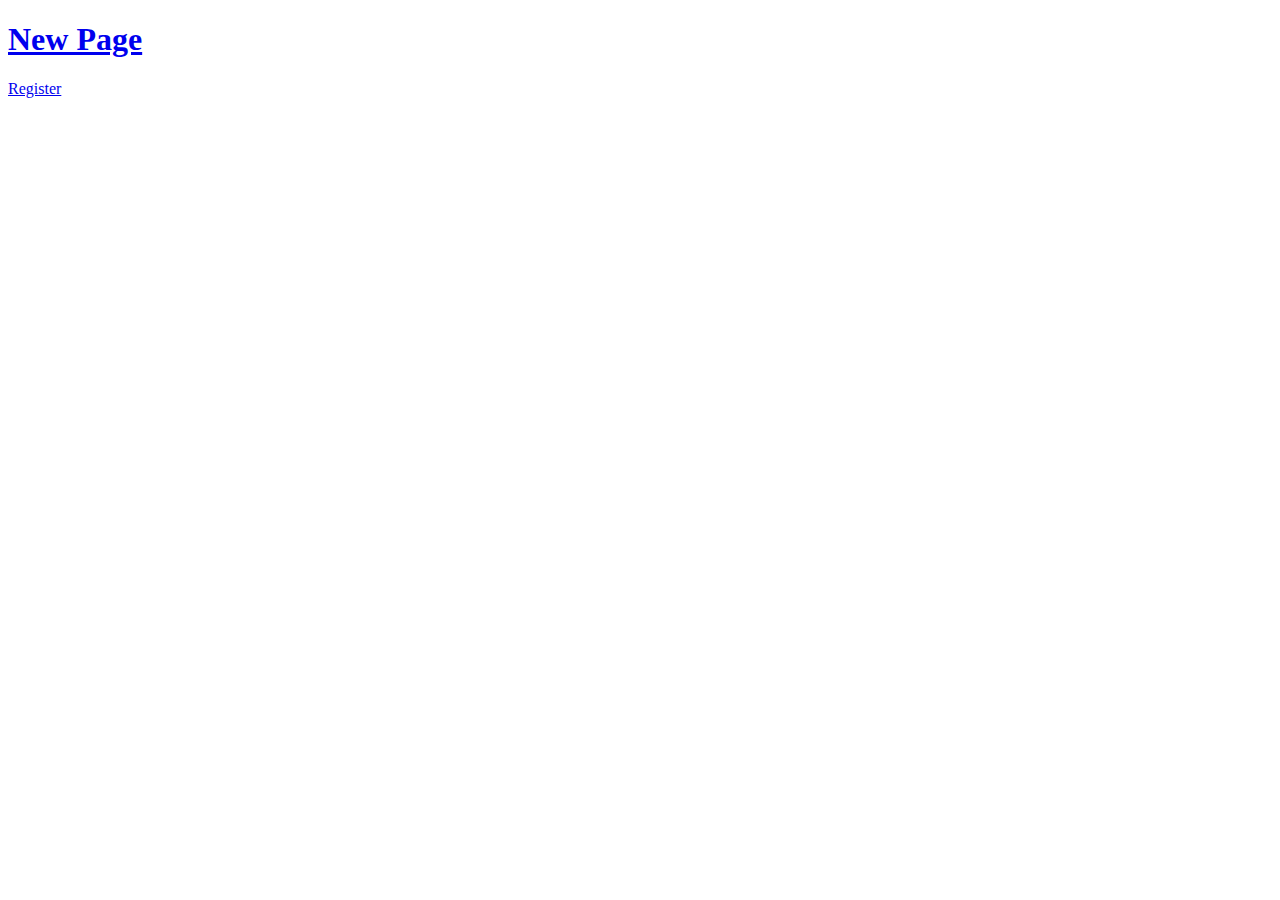
==== index.html @ 4b6bd751 "moved a file to make the site work." ====
<!DOCTYPE html>
<html lang="en" dir="ltr">
  <head>
    <script src="../js/index.js"></script>
    <script src="../php/index.php"></script>
    <meta charset="utf-8">
    <title></title>
  </head>
  <body>
    <h1>
      <a href="newpage.html">
        New Page
      </a>
    </h1>

    <a href="register.html">
      Register
    </a>
  </body>
</html>
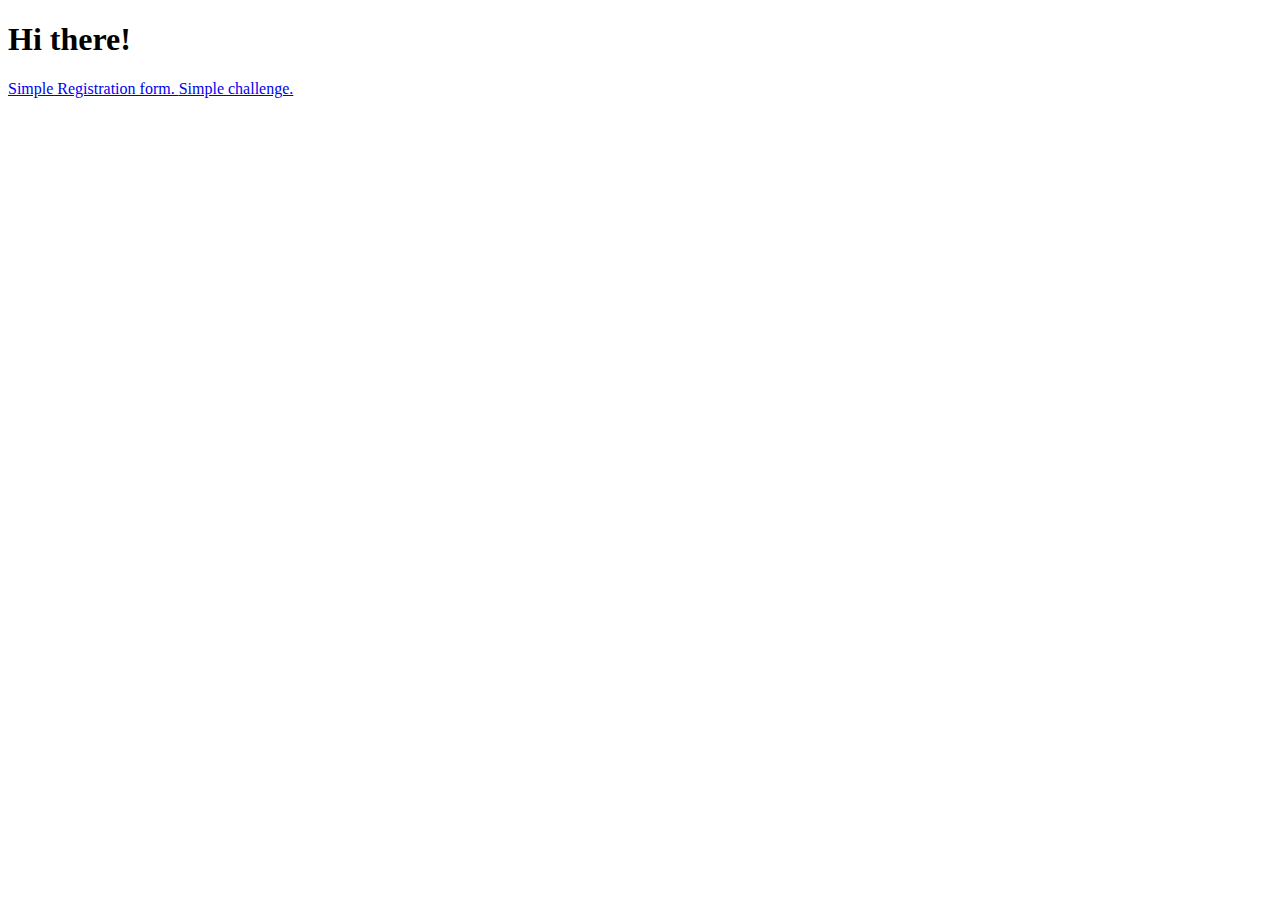
==== commit 272571c7: "edits" ====
--- a/index.html
+++ b/index.html
@@ -1,20 +1,16 @@
 <!DOCTYPE html>
 <html lang="en" dir="ltr">
   <head>
-    <script src="../js/index.js"></script>
-    <script src="../php/index.php"></script>
+    <script src="js/index.js"></script>
+    <script src="php/index.php"></script>
     <meta charset="utf-8">
-    <title></title>
+    <title>Arcadeluke.com</title>
   </head>
   <body>
-    <h1>
-      <a href="newpage.html">
-        New Page
-      </a>
-    </h1>
-
-    <a href="register.html">
-      Register
+    <h1>Hi there!</h1>
+    <a href="html/register.html">
+      Simple Registration form.
     </a>
+    <a href="html/challenge_1.html">Simple challenge.</a>
   </body>
 </html>
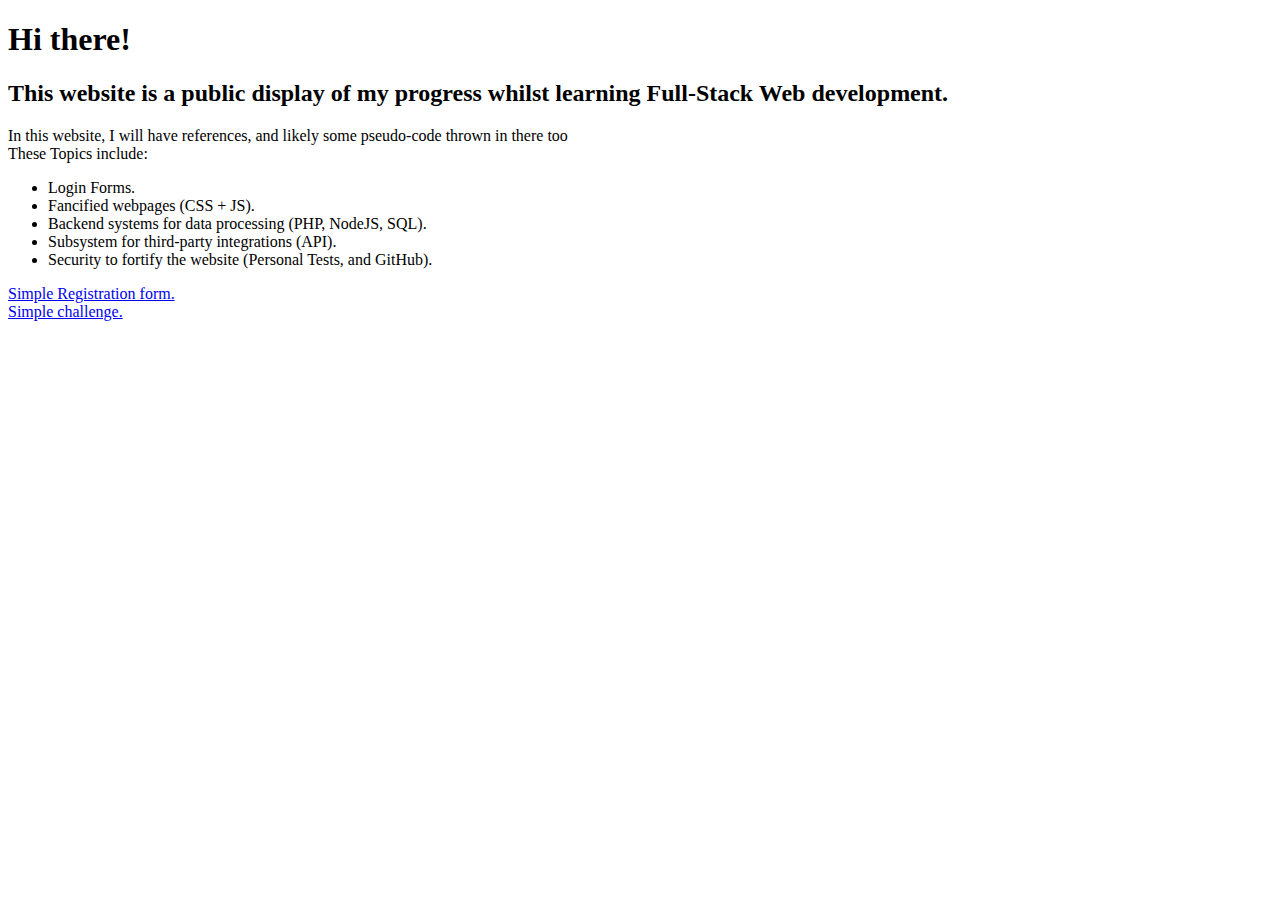
==== commit 49be73f6: "Added more information regarding the structure of the website." ====
--- a/index.html
+++ b/index.html
@@ -1,16 +1,33 @@
 <!DOCTYPE html>
 <html lang="en" dir="ltr">
-  <head>
+
+<head>
     <script src="js/index.js"></script>
     <script src="php/index.php"></script>
     <meta charset="utf-8">
     <title>Arcadeluke.com</title>
-  </head>
-  <body>
+</head>
+
+<body>
     <h1>Hi there!</h1>
+
+    <h2>This website is a public display of my progress whilst learning Full-Stack Web development.</h2>
+    <p>In this website, I will have references, and likely
+        <pseudo-code>some pseudo-code</pseudo-code> thrown in there too
+        <br>These Topics include:
+        <ul>
+            <li>Login Forms.</li>
+            <li>Fancified webpages (CSS + JS).</li>
+            <li>Backend systems for data processing (PHP, NodeJS, SQL).</li>
+            <li>Subsystem for third-party integrations (API).</li>
+            <li>Security to fortify the website (Personal Tests, and GitHub). </li>
+        </ul>
+    </p>
     <a href="html/register.html">
       Simple Registration form.
     </a>
+    <br>
     <a href="html/challenge_1.html">Simple challenge.</a>
-  </body>
-</html>
+</body>
+
+</html>